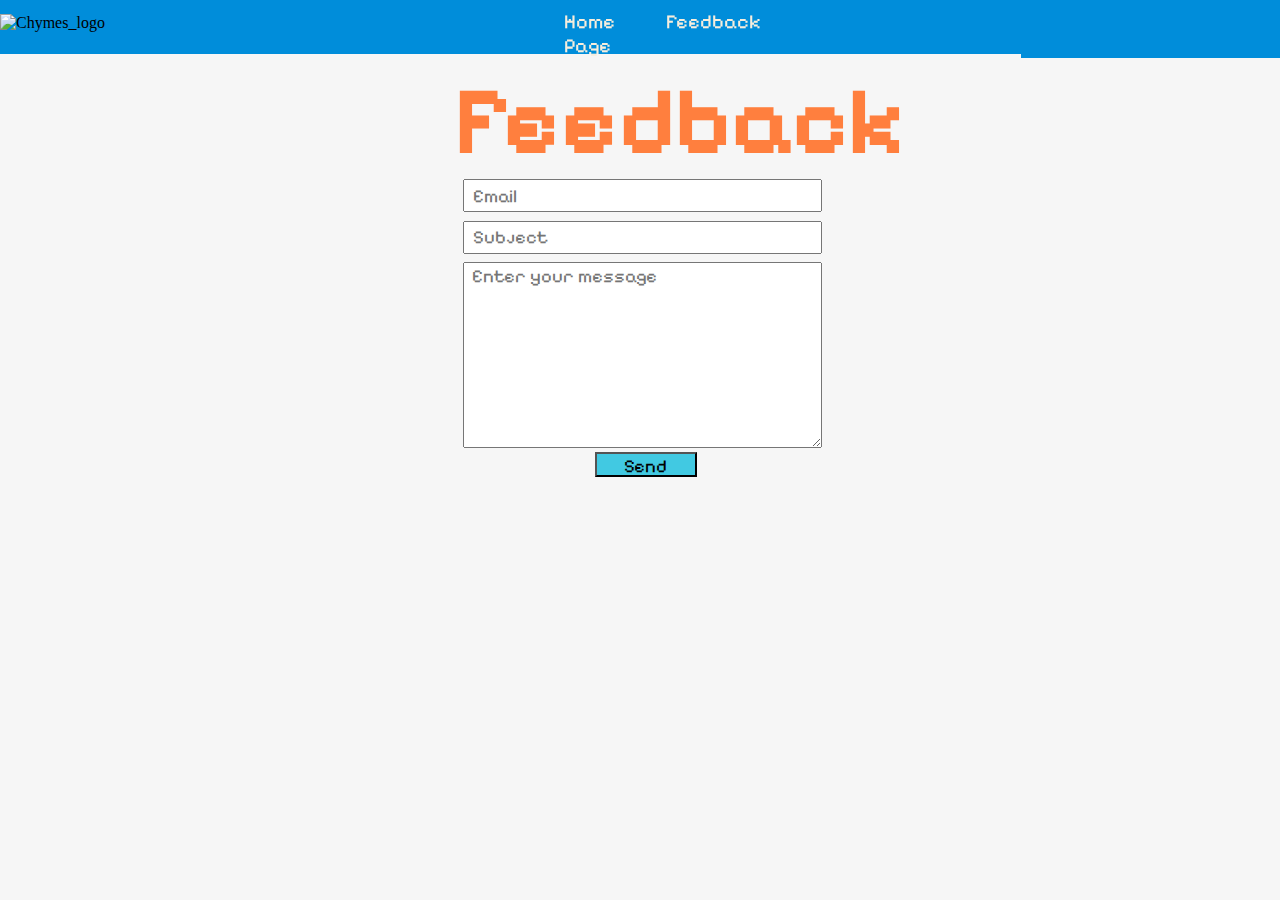
==== templates/feedback.html @ 0d471fb4 "Add files via upload" ====
<!DOCTYPE html>
<html lang="en">
<head>
    <meta charset="UTF-8">
    <meta name="viewport" content="width=device-width, initial-scale=1.0">
    <title>Chymes|Feedback</title>
    <link rel="stylesheet" href="/static/feedback.css">
    <link rel="stylesheet" href="/static/index.css">
    <link rel="preconnect" href="https://fonts.googleapis.com">
    <link rel="preconnect" href="https://fonts.gstatic.com" crossorigin>
    <link href="https://fonts.googleapis.com/css2?family=Pixelify+Sans:wght@400..700&display=swap" rel="stylesheet">
</head>
<body>
    <nav class = 'navbar'>
        <div class="logo">
            <img src="" alt="Chymes_logo">
        </div>
        <div class="nav-items">
            <li>
                <a href="index.html">Home Page</a>
            </li>
            <li>
                <a href="#">Feedback</a>
            </li>
        </div>
        <div class="login">
            <!-- login button to spotify -->
        </div>
    </nav>
    <div class="feedback">
        <h1>Feedback</h1>
        <form action="submit_form" method="post" class="reveal-content">
            <div class="row">
                <div class="col-md-7">
                    <div class="form-group">
                        <input name="email" type="email" class="form-control" id="email" placeholder="Email">
                    </div>
                    <div class="form-group">
                        <input name="subject" type="text" class="form-control" id="subject" placeholder="Subject">
                    </div>
                    <div class="form-group">
                        <textarea name="message" class="form-control" rows="5" placeholder="Enter your message"></textarea>
                    </div>
                    <button type="submit" class="btn btn-default btn-lg">Send</button>
                </div>
            </div>
        </form>
    </div>
    <script src="./static/feedback.js"></script>
</body>
</html>
---- static/feedback.css ----
.body{
    background-color: #F6F6F6 !important;
}
.feedback{
    position:relative;
    display:block;
    padding-top:0;
    padding-left:35.5%;
    z-index:2;
}
.feedback h1{
    font-size:6rem;
    font-family:"Pixelify Sans","Sans Serif";
    color: #FF7F3E;
    margin-bottom:0%;
}
form input{
    font-family:"Pixelify Sans","Sans Serif";
    width: 27vw;
    height:3vh;
    margin-bottom:1%;
    font-size: 1.15rem;
    padding-left:1%;
    margin-left:1%;
}
form textarea{
    font-family:"Pixelify Sans","Sans Serif";
    width:27.1vw;
    height:20vh;
    font-size: 1.15rem;
    padding-left:1%;
    margin-left:1%;
}
form button{
    margin-left:17%;
    font-family:"Pixelify Sans","Sans Serif";
    font-size: 1.15rem;
    background-color: #41C9E2;
    width:8vw;
    height:2vw;
}

.response{
    font-family:"Pixelify Sans","Sans Serif";
    font-size:1.25rem;
    text-align: left;
    padding-left:8%;
}
---- static/index.css ----
body{
    margin:0;
    position:relative;
    background-color: #F6F6F6;
}
.navbar{
    position:fixed;
    width: 100vw;
    height:6vh;
    background-color: #008DDA;
    margin:0;
    top:0;
    z-index:999;
}
.logo{
    position:relative;
    display:inline-block
}
.nav-items{
    display:inline-flex;
    position:relative;
    padding-top:0.75%;
    margin-left: 35% ;
    font-size:1.25rem;
}
.nav-items li{
    position:relative;
    display:inline-block;
    padding-left:3.25%;
    width:8vw;

}
.nav-items a{
    text-decoration: none !important;
    font-family: "Pixelify Sans","Sans Serif";
    color: #F7EEDD;
    transition:0.75s;
}
.nav-items li :hover{
    color:#FF7F3E;
}
.login{

    display:inline-flex;
    position:relative;
    font-family: "Pixelify Sans","Sans Serif";

    float:right;
    margin-top:-0.55%;
    margin-right:3%;
}
.login a{
    text-decoration: none;
}
.login h3{
    font-size:1.25rem;
    color: #F7EEDD;
    transition:0.75s;
}
.login h3:hover{
    color:#FF7F3E;
}
.main{
    position:relative;
    display:block;
    padding-top:5%;
    padding-left:35%;
    z-index:2;
}
.chymes{
    font-size:8rem;
    font-family:"Pixelify Sans","Sans Serif";
    color: #FF7F3E;
    margin-bottom:0%;
}

.main input{
    width:27vw;
    height:3vh;
    font-size: 1.15rem;
    font-family:"Pixelify Sans","Sans Serif";
    margin-left:2%;
    padding-left:1%;
}
.main textarea{

    width:27vw;
    height:6vh;
    font-size: 1.15rem;
    font-family:"Pixelify Sans","Sans Serif";
    margin-left:2%;
    padding-left:1%;
}
.main div{
    margin-bottom:2%;
}
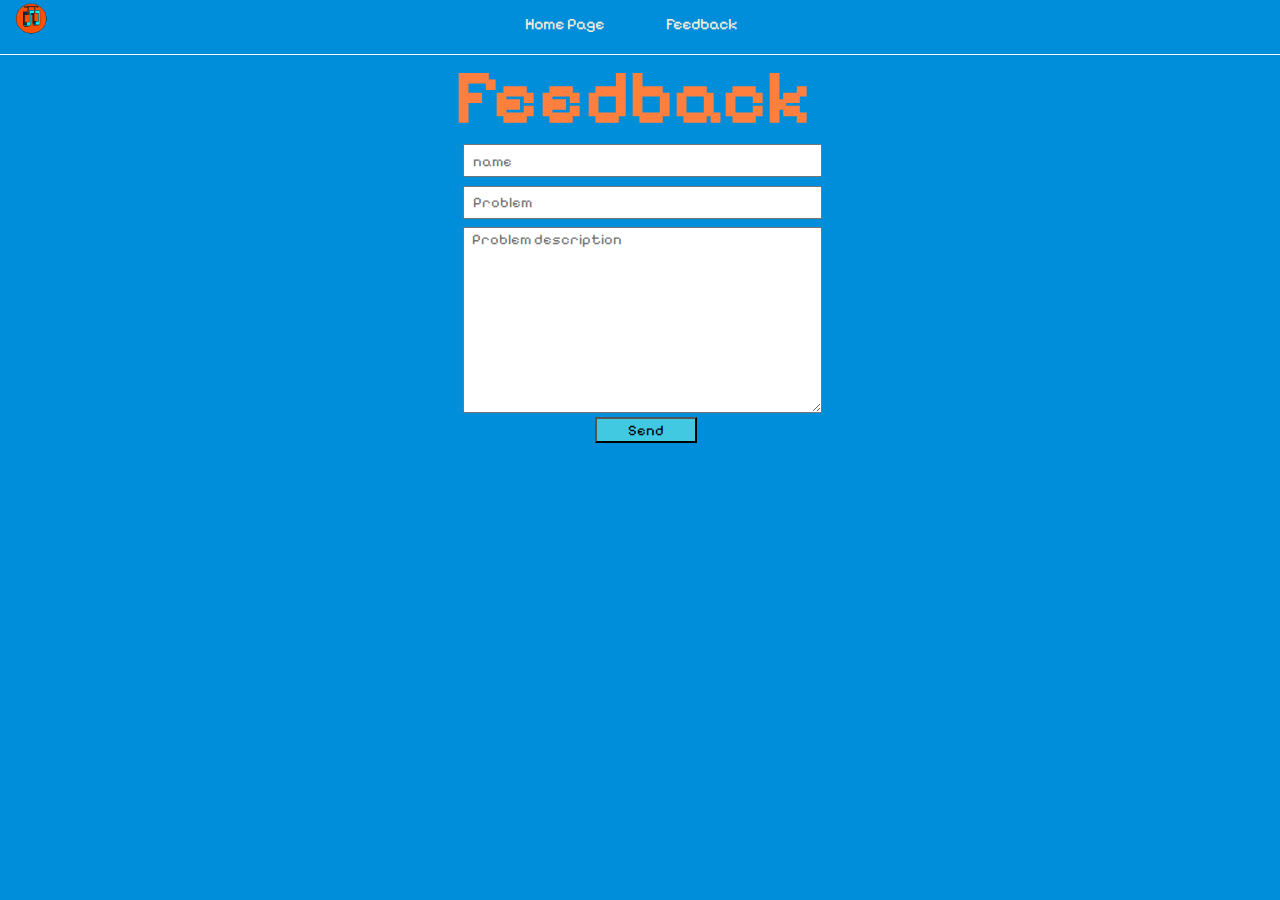
==== commit f386f41b: "Add files via upload" ====
--- a/templates/feedback.html
+++ b/templates/feedback.html
@@ -3,7 +3,8 @@
 <head>
     <meta charset="UTF-8">
     <meta name="viewport" content="width=device-width, initial-scale=1.0">
-    <title>Chymes|Feedback</title>
+    <title>Chymes | Feedback</title>
+    <link rel="shortcut icon" href="/static/assets/Logo.png" type="image/x-icon">
     <link rel="stylesheet" href="/static/feedback.css">
     <link rel="stylesheet" href="/static/index.css">
     <link rel="preconnect" href="https://fonts.googleapis.com">
@@ -12,8 +13,8 @@
 </head>
 <body>
     <nav class = 'navbar'>
-        <div class="logo">
-            <img src="" alt="Chymes_logo">
+        <div>
+            <img class="logo" src="/static/assets/Logo.png" alt="Chymes_logo">
         </div>
         <div class="nav-items">
             <li>
@@ -23,9 +24,6 @@
                 <a href="#">Feedback</a>
             </li>
         </div>
-        <div class="login">
-            <!-- login button to spotify -->
-        </div>
     </nav>
     <div class="feedback">
         <h1>Feedback</h1>
@@ -33,19 +31,18 @@
             <div class="row">
                 <div class="col-md-7">
                     <div class="form-group">
-                        <input name="email" type="email" class="form-control" id="email" placeholder="Email">
+                        <input name="name" type="text" class="form-control" id="email" placeholder="name">
                     </div>
                     <div class="form-group">
-                        <input name="subject" type="text" class="form-control" id="subject" placeholder="Subject">
+                        <input name="subject" type="text" class="form-control" id="subject" placeholder="Problem">
                     </div>
                     <div class="form-group">
-                        <textarea name="message" class="form-control" rows="5" placeholder="Enter your message"></textarea>
+                        <textarea name="message" class="form-control" rows="5" placeholder="Problem description"></textarea>
                     </div>
                     <button type="submit" class="btn btn-default btn-lg">Send</button>
                 </div>
             </div>
         </form>
     </div>
-    <script src="./static/feedback.js"></script>
 </body>
 </html>--- a/static/feedback.css
+++ b/static/feedback.css
@@ -1,15 +1,12 @@
-.body{
-    background-color: #F6F6F6 !important;
-}
 .feedback{
     position:relative;
     display:block;
     padding-top:0;
-    padding-left:35.5%;
+    padding-left:35.5vw;
     z-index:2;
 }
 .feedback h1{
-    font-size:6rem;
+    font-size:6vw;
     font-family:"Pixelify Sans","Sans Serif";
     color: #FF7F3E;
     margin-bottom:0%;
@@ -19,7 +16,7 @@
     width: 27vw;
     height:3vh;
     margin-bottom:1%;
-    font-size: 1.15rem;
+    font-size: 1.15vw;
     padding-left:1%;
     margin-left:1%;
 }
@@ -27,22 +24,70 @@
     font-family:"Pixelify Sans","Sans Serif";
     width:27.1vw;
     height:20vh;
-    font-size: 1.15rem;
+    font-size: 1.15vw;
     padding-left:1%;
     margin-left:1%;
 }
 form button{
-    margin-left:17%;
+    margin-left:17% !important;
     font-family:"Pixelify Sans","Sans Serif";
-    font-size: 1.15rem;
+    font-size: 1.15vw;
     background-color: #41C9E2;
-    width:8vw;
+    width:8vw !important;
     height:2vw;
 }
 
 .response{
     font-family:"Pixelify Sans","Sans Serif";
-    font-size:1.25rem;
+    font-size:1.25vw;
     text-align: left;
     padding-left:8%;
 }
+
+@media only screen and (max-width:480px){
+    .feedback{
+        position:relative;
+        display:block;
+        margin-top:15vw;
+        padding-left:16vw;
+        z-index:2;
+    }
+    .feedback h1{
+        font-size:15vw;
+        font-family:"Pixelify Sans","Sans Serif";
+        color: #FF7F3E;
+        margin-bottom:0%;
+    }
+    form input{
+        font-family:"Pixelify Sans","Sans Serif";
+        width: 59.5vw;
+        height:1.5vh;
+        margin-bottom:1vw;
+        font-size: 4vw;
+        padding-left:1vw;
+        margin-left:4vw;
+    }
+    form textarea{
+        font-family:"Pixelify Sans","Sans Serif";
+        width:60vw;
+        height:20vh;
+        font-size: 4vw;
+        padding-left:1vw;
+        margin-left:4vw;
+    }
+    form button{
+        margin-left:26vw !important;
+        font-family:"Pixelify Sans","Sans Serif";
+        font-size: 4vw !important;
+        background-color: #41C9E2;
+        width:16vw !important;
+        height:2vw;
+    }
+    
+    .response{
+        font-family:"Pixelify Sans","Sans Serif";
+        font-size:4vw;
+        text-align: left;
+        padding-left:6vw!important;
+    }
+}--- a/static/index.css
+++ b/static/index.css
@@ -2,7 +2,7 @@
 body{
     margin:0;
     position:relative;
-    background-color: #F6F6F6;
+    background-color: #008DDA;
 }
 .navbar{
     position:fixed;
@@ -12,23 +12,27 @@
     margin:0;
     top:0;
     z-index:999;
+    border-bottom: #fff 0.1vw solid;
+    
 }
 .logo{
-    position:relative;
-    display:inline-block
+    position:absolute;
+    width:2.8vw;
+    margin-left:1vw;
 }
 .nav-items{
     display:inline-flex;
     position:relative;
-    padding-top:0.75%;
-    margin-left: 35% ;
-    font-size:1.25rem;
+    padding-top:1.5vh;
+    margin-left: 38vw ;
+    font-size:1.25vw;
 }
 .nav-items li{
     position:relative;
     display:inline-block;
-    padding-left:3.25%;
+    padding-left:3vw;
     width:8vw;
+    opacity:1!important;
 
 }
 .nav-items a{
@@ -36,10 +40,13 @@
     font-family: "Pixelify Sans","Sans Serif";
     color: #F7EEDD;
     transition:0.75s;
+    opacity:1;
 }
 .nav-items li :hover{
     color:#FF7F3E;
 }
+
+    
 .login{
 
     display:inline-flex;
@@ -47,14 +54,14 @@
     font-family: "Pixelify Sans","Sans Serif";
 
     float:right;
-    margin-top:-0.55%;
+    margin-top:-0.55vh;
     margin-right:3%;
 }
 .login a{
     text-decoration: none;
 }
 .login h3{
-    font-size:1.25rem;
+    font-size:1.25vw;
     color: #F7EEDD;
     transition:0.75s;
 }
@@ -64,34 +71,273 @@
 .main{
     position:relative;
     display:block;
-    padding-top:5%;
-    padding-left:35%;
+    padding-top:5vh;
+    padding-left:35vw;
     z-index:2;
 }
 .chymes{
-    font-size:8rem;
+    font-size:8vw;
     font-family:"Pixelify Sans","Sans Serif";
     color: #FF7F3E;
-    margin-bottom:0%;
+    margin-bottom:0;
 }
 
 .main input{
     width:27vw;
     height:3vh;
-    font-size: 1.15rem;
-    font-family:"Pixelify Sans","Sans Serif";
-    margin-left:2%;
-    padding-left:1%;
+    font-size: 1.15vw;
+    font-family:"Pixelify Sans","Sans Serif";
+    margin-left:1vw;
+    padding-left:1vw;
 }
 .main textarea{
 
     width:27vw;
     height:6vh;
-    font-size: 1.15rem;
-    font-family:"Pixelify Sans","Sans Serif";
-    margin-left:2%;
-    padding-left:1%;
+    font-size: 1.15vw;
+    font-family:"Pixelify Sans","Sans Serif";
+    margin-left:1vw;
+    padding-left:1vw;
 }
 .main div{
     margin-bottom:2%;
-}+}
+.cloud{
+    margin-bottom:0;
+    z-index:1;
+}
+.Cloud1{
+    position:absolute;
+    width:20vw;
+    margin-top:-20vw;
+    margin-left:35vw;
+}
+.Cloud2{
+    position:absolute;
+    width:20vw;
+    margin-top:0vw;
+    margin-left:-20vw;
+}
+
+@media only screen and (max-width:480px){
+    .navbar{
+        position:fixed;
+        width: 100vw;
+        height:6vh;
+        background-color: #008DDA;
+        margin:0;
+        top:0;
+        z-index:999;
+        border-bottom: #fff 0.1vw solid;
+        
+    }
+    .logo{
+        position:absolute;
+        width:11vw;
+        margin-left:1vw;
+    }
+    .nav-items{
+        display:inline-flex;
+        position:relative;
+        padding-top:1.3vh;
+        margin-left: 35vw ;
+        font-size:5vw;
+    }
+    .nav-items li{
+        position:relative;
+        display:inline-block;
+        padding-left:5vw;
+        width:27vw;
+        opacity:1!important;
+    
+    }
+    .main{
+        position:relative;
+        display:block;
+        padding-top:2vh;
+        padding-left:15vw;
+        z-index:100;
+    }
+    .chymes{
+        position:relative;
+        font-size:20vw;
+        font-family:"Pixelify Sans","Sans Serif";
+        color: #FF7F3E;
+        margin-bottom:0;
+        margin-top:-20vw;
+        z-index:20;
+    }
+    
+    .main input{
+        position:relative;
+        width:68vw;
+        height:1.8vh;
+        font-size: 4vw;
+        font-family:"Pixelify Sans","Sans Serif";
+        margin-left:2.8vw;
+        padding-left:1vw;
+        z-index:25;
+    }
+    .main textarea{
+        width:27vw;
+        height:6vh;
+        font-size: 1.15vw;
+        font-family:"Pixelify Sans","Sans Serif";
+        margin-left:1vw;
+        padding-left:1vw;
+    }
+    .main div{
+        margin-bottom:2%;
+    }
+    .cloud{
+        margin-bottom:0;
+        z-index:1;
+    }
+    .Cloud1{
+        position:relative;
+        width:30vw;
+        margin-top:-15vw;
+        margin-left:55vw;
+        z-index:1;
+    }
+    .Cloud2{
+        position:relative;
+        width:30vw;
+        margin-top:10vw;
+        margin-left:-10vw;
+        z-index: 1;
+    }
+    .btn{
+        margin-left:20vw;
+        font-family:"Pixelify Sans","Sans Serif";
+        font-size: 3.5vw;
+        background-color: #41C9E2;
+        width:35vw;
+        height:5.5vw;
+        transition:0.75s
+    }
+    .btn:hover{
+        background-color: #FF7F3E;
+        color:#F7EEDD;
+    }
+    .btn:active{
+        background-color: #FF7F3E;
+    }
+}
+form button{
+    margin-left:9vw;
+    font-family:"Pixelify Sans","Sans Serif";
+    font-size: 1.15vw;
+    background-color: #41C9E2;
+    width:12vw;
+    height:2vw;
+    transition:0.75s
+}
+form button:hover{
+    background-color: #FF7F3E;
+    color:#F7EEDD;
+}
+form button:active{
+    background-color: #008DDA;
+}
+@media only screen and (max-width:480px){
+    .playlist{
+        font-size:15vw!important;
+        font-family:"Pixelify Sans","Sans Serif";
+        color: #FF7F3E;
+        margin-bottom:0;
+        margin-top:10vw;
+        margin-left:5vw;
+    }
+    .playlist-list{
+        margin-left:-5vw;
+    }
+    .playlist-list li{
+        list-style-type: disc;
+        color: #FF7F3E;
+        width:40vw;
+    
+    }
+    #playlist-container h3{
+        font-size:4vw !important;
+        font-family:"Pixelify Sans","Sans Serif";
+        color: #282626;
+        margin-top:0!important;
+        margin-left:-10vw!important;
+        text-align: center;
+        
+    }   
+    .playlist-input{
+        width:25vw!important;
+        margin-left:0.3vw!important;
+    }
+    .song{
+        font-family:"Pixelify Sans","Sans Serif";
+        text-decoration: None;
+        font-size: 4vw !important;
+        color:#F7EEDD
+    
+    }
+    .artist{
+        font-size:3vw!important;
+    }
+}
+.playlist{
+    font-size:6vw;
+    font-family:"Pixelify Sans","Sans Serif";
+    color: #FF7F3E;
+    margin-bottom:0;
+}
+.playlist-list{
+    margin-left:-5vw;
+}
+.playlist-list li{
+    list-style-type: disc;
+    color: #FF7F3E;
+    width:40vw;
+
+}
+#playlist-container h3{
+    font-size:1.5vw;
+    font-family:"Pixelify Sans","Sans Serif";
+    color: #282626;
+    margin-left:-5vw;
+    
+}   
+.playlist-input{
+    width:25vw!important;
+    margin-left:0.3vw!important;
+}
+.song{
+    font-family:"Pixelify Sans","Sans Serif";
+    text-decoration: None;
+    font-size: 2vw;
+    color:#F7EEDD
+
+}
+
+/* width */
+::-webkit-scrollbar {
+    width: 0.5vw;
+    height:1vw;
+
+  }
+  
+  /* Track */
+  ::-webkit-scrollbar-track {
+    background: #008DDA;
+  }
+  
+  /* Handle */
+  ::-webkit-scrollbar-thumb {
+    background: #F7EEDD;
+    border-radius: 30vw;
+    transition:1s;
+  }
+
+  
+  /* Handle on hover */
+  ::-webkit-scrollbar-thumb:hover {
+    background: #FF7F3E;
+    border-radius: 30vw;
+  }
